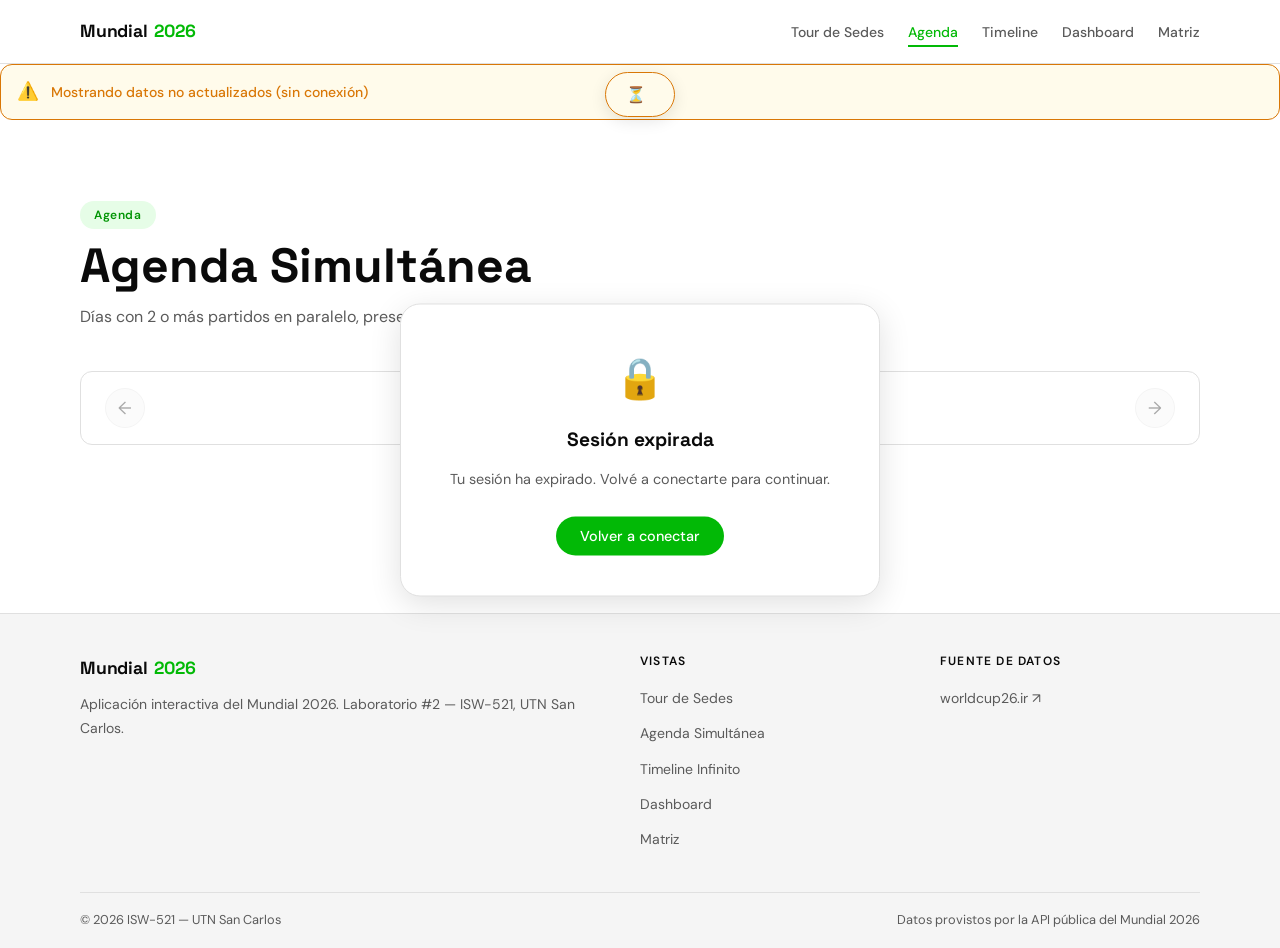
==== pages/agenda-simultanea.html @ 68c87b49 "(feat): UI/UX implemented" ====
<!DOCTYPE html>
<html lang="es">
<head>
  <meta charset="UTF-8">
  <meta name="viewport" content="width=device-width, initial-scale=1.0">
  <meta name="description" content="Agenda Simultánea — Mundial 2026. Días con partidos en paralelo.">
  <title>Agenda Simultánea — Mundial 2026</title>

  <link rel="stylesheet" href="../assets/css/styles.css">
  <link rel="stylesheet" href="../assets/css/components.css">
  <link rel="stylesheet" href="../assets/css/pages/agenda.css">
</head>
<body>

  <!-- Elementos globales requeridos por ui.js -->
  <div id="modal_overlay" class="modal_overlay" hidden></div>
  <div id="modal_sesion" class="modal_sesion" hidden role="dialog" aria-modal="false" aria-labelledby="modal_sesion_titulo">
    <span class="modal_sesion_icono" aria-hidden="true">🔒</span>
    <h2 id="modal_sesion_titulo">Sesión expirada</h2>
    <p>Tu sesión ha expirado. Volvé a conectarte para continuar.</p>
    <div class="modal_sesion_acciones">
      <button id="btn_reautenticar" class="btn btn_primary">Volver a conectar</button>
    </div>
  </div>

  <div id="banner_cache" class="banner_cache" hidden role="status" aria-live="polite">
    <span class="banner_cache_icono" aria-hidden="true">⚠️</span>
    <p>Mostrando datos no actualizados (sin conexión)</p>
  </div>

  <div id="banner_countdown" class="banner_countdown" hidden role="status" aria-live="polite">
    <span class="banner_countdown_icono" aria-hidden="true">⏳</span>
    <span id="texto_countdown" class="texto_countdown"></span>
  </div>

  <nav-bar></nav-bar>

  <main id="main-content">
    <section class="section" aria-labelledby="agenda-titulo">
      <div class="container">

        <header class="section_header">
          <span class="section_badge">Agenda</span>
          <h1 id="agenda-titulo">Agenda Simultánea</h1>
          <p>Días con 2 o más partidos en paralelo, presentados en columnas lado a lado.</p>
        </header>

        <!-- Navegación de fechas -->
        <div class="fecha_nav" aria-label="Navegación entre fechas">
          <button
            id="btn_fecha_anterior"
            class="fecha_nav_btn"
            aria-label="Fecha anterior"
            disabled
          >
            ←
          </button>

          <div class="fecha_nav_info">
            <span id="titulo_fecha" class="fecha_nav_titulo" aria-live="polite">
              Cargando...
            </span>
            <span id="contador_fecha" class="fecha_nav_contador" aria-live="polite"></span>
          </div>

          <button
            id="btn_fecha_siguiente"
            class="fecha_nav_btn"
            aria-label="Fecha siguiente"
            disabled
          >
            →
          </button>
        </div>

        <!-- Contenedor del layout dividido -->
        <div
          id="contenedor_agenda"
          aria-live="polite"
          aria-label="Partidos simultáneos de la fecha seleccionada"
        >
          <!-- Renderizado por agenda.js -->
        </div>

      </div>
    </section>
  </main>

  <site-footer></site-footer>

  <script src="../assets/js/components.js"></script>
  <script src="../assets/js/ui.js"></script>
  <script src="../assets/js/api.js"></script>
  <script src="../assets/js/pages/agenda.js"></script>

</body>
</html>
---- assets/css/styles.css ----
/* ============================================================
   styles.css — Mundial 2026
   Sistema de diseño global: variables, reset, tipografía,
   navbar, footer, botones, utilidades.
   Se carga en TODAS las páginas. Mobile-first.
   ============================================================ */

/* ── 1. Fuentes ─────────────────────────────────────────── */
@import url('https://fonts.googleapis.com/css2?family=DM+Sans:wght@300;400;500;600&family=Space+Grotesk:wght@600;700&display=swap');

/* ── 2. Variables CSS ───────────────────────────────────── */
:root {
  /* Colores principales */
  --color_primary:      #02B906;
  --color_primary_dark: #019504;
  --color_primary_bg:   #E6FDE7;
  --color_accent:       #FFDB00;
  --color_accent_dark:  #CEB000;

  /* Neutros */
  --color_bg:           #FFFFFF;
  --color_bg_secondary: #F5F5F5;
  --color_bg_card:      #FFFFFF;
  --color_text:         #0A0A0A;
  --color_text_muted:   #5A5A5A;
  --color_border:       #E0E0E0;

  /* Estados de error y advertencia */
  --color_error:        #DC2626;
  --color_error_bg:     #FEF2F2;
  --color_warning:      #D97706;
  --color_warning_bg:   #FFFBEB;
  --color_success:      #059669;
  --color_success_bg:   #ECFDF5;

  /* Sombras */
  --shadow_sm:  0 1px 3px rgba(0,0,0,0.08);
  --shadow_md:  0 4px 16px rgba(0,0,0,0.10);
  --shadow_lg:  0 8px 32px rgba(0,0,0,0.12);

  /* Tipografía */
  --font_body:    'DM Sans', sans-serif;
  --font_display: 'Space Grotesk', sans-serif;

  /* Espaciado */
  --spacing_xs: 0.5rem;
  --spacing_sm: 1rem;
  --spacing_md: 1.5rem;
  --spacing_lg: 2.5rem;
  --spacing_xl: 4rem;

  /* Radios */
  --radius_sm:   6px;
  --radius_md:   12px;
  --radius_lg:   20px;
  --radius_full: 9999px;

  /* Transiciones */
  --transition: 0.2s ease;

  /* Contenedor */
  --container_max: 1200px;
  --container_px:  1.25rem;

  /* Navbar */
  --navbar_h: 64px;
}

/* ── 3. Reset ───────────────────────────────────────────── */
*,
*::before,
*::after {
  box-sizing: border-box;
  margin: 0;
  padding: 0;
}

html {
  scroll-behavior: smooth;
  font-size: 16px;
}

body {
  font-family: var(--font_body);
  font-weight: 400;
  line-height: 1.7;
  color: var(--color_text);
  background-color: var(--color_bg);
  padding-top: var(--navbar_h);
}

img {
  max-width: 100%;
  height: auto;
  display: block;
}

a {
  color: inherit;
  text-decoration: none;
}

ul, ol { list-style: none; }

button {
  cursor: pointer;
  font-family: var(--font_body);
  border: none;
  background: none;
}

[id] {
  scroll-margin-top: calc(var(--navbar_h) + var(--spacing_sm));
}

/* ── 4. Tipografía ──────────────────────────────────────── */
h1, h2, h3, h4 {
  font-family: var(--font_display);
  line-height: 1.2;
  color: var(--color_text);
}

h1 { font-size: clamp(1.8rem, 4vw, 3rem); }
h2 { font-size: clamp(1.4rem, 3vw, 2.2rem); }
h3 { font-size: clamp(1.1rem, 2.5vw, 1.5rem); }
h4 { font-size: clamp(0.95rem, 2vw, 1.1rem); }

p {
  color: var(--color_text_muted);
  font-size: clamp(0.9rem, 2vw, 1rem);
  line-height: 1.75;
}

/* ── 5. Contenedor ──────────────────────────────────────── */
.container {
  width: 100%;
  max-width: var(--container_max);
  margin-inline: auto;
  padding-inline: var(--container_px);
}

/* ── 6. Navbar ──────────────────────────────────────────── */
.navbar {
  position: fixed;
  top: 0;
  left: 0;
  right: 0;
  height: var(--navbar_h);
  background-color: var(--color_bg);
  border-bottom: 1px solid var(--color_border);
  z-index: 1000;
  transition: box-shadow var(--transition);
}

.navbar.scrolled {
  box-shadow: var(--shadow_md);
}

.navbar_inner {
  display: flex;
  align-items: center;
  justify-content: space-between;
  height: 100%;
  gap: var(--spacing_sm);
}

/* Logo */
.navbar_logo {
  display: flex;
  align-items: center;
  gap: 0.4rem;
  font-family: var(--font_display);
  font-size: 1.1rem;
  font-weight: 700;
  color: var(--color_text);
  flex-shrink: 0;
  letter-spacing: -0.01em;
}

.navbar_logo span {
  color: var(--color_primary);
}

/* Links desktop — Flexbox */
.navbar_links {
  display: none;
  align-items: center;
  gap: var(--spacing_md);
}

.navbar_links a {
  font-size: 0.875rem;
  font-weight: 500;
  color: var(--color_text_muted);
  padding: 0.25rem 0;
  border-bottom: 2px solid transparent;
  transition: color var(--transition), border-color var(--transition);
  white-space: nowrap;
}

.navbar_links a:hover,
.navbar_links a.active {
  color: var(--color_primary);
  border-bottom-color: var(--color_primary);
}

/* Botón hamburger */
.btn_menu {
  width: 40px;
  height: 40px;
  display: flex;
  flex-direction: column;
  align-items: center;
  justify-content: center;
  gap: 5px;
  border-radius: var(--radius_sm);
  border: 1px solid var(--color_border);
  background: var(--color_bg_secondary);
  flex-shrink: 0;
}

.btn_menu span {
  display: block;
  width: 20px;
  height: 2px;
  background: var(--color_text);
  border-radius: 2px;
  transition: transform var(--transition), opacity var(--transition);
}

.btn_menu.open span:nth-child(1) { transform: translateY(7px) rotate(45deg); }
.btn_menu.open span:nth-child(2) { opacity: 0; }
.btn_menu.open span:nth-child(3) { transform: translateY(-7px) rotate(-45deg); }

/* Menú móvil */
.navbar_mobile {
  display: none;
  flex-direction: column;
  background: var(--color_bg);
  border-top: 1px solid var(--color_border);
  padding: var(--spacing_sm) var(--container_px);
  gap: 0;
  position: fixed;
  top: var(--navbar_h);
  left: 0;
  right: 0;
  z-index: 999;
  box-shadow: var(--shadow_md);
}

.navbar_mobile.open {
  display: flex;
}

.navbar_mobile a {
  padding: 0.75rem 0;
  font-size: 0.95rem;
  font-weight: 500;
  color: var(--color_text_muted);
  border-bottom: 1px solid var(--color_border);
  transition: color var(--transition);
}

.navbar_mobile a:last-child {
  border-bottom: none;
}

.navbar_mobile a:hover,
.navbar_mobile a.active {
  color: var(--color_primary);
}

/* ── 7. Footer ──────────────────────────────────────────── */
.footer {
  background: var(--color_bg_secondary);
  border-top: 1px solid var(--color_border);
  padding: var(--spacing_lg) 0 var(--spacing_sm);
  margin-top: var(--spacing_xl);
}

.footer_grid {
  display: grid;
  grid-template-columns: 1fr;
  gap: var(--spacing_lg);
  margin-bottom: var(--spacing_lg);
}

.footer_brand p {
  margin-top: var(--spacing_xs);
  font-size: 0.875rem;
}

.footer_col h4 {
  font-family: var(--font_body);
  font-size: 0.75rem;
  font-weight: 600;
  letter-spacing: 0.1em;
  text-transform: uppercase;
  color: var(--color_text);
  margin-bottom: var(--spacing_sm);
}

.footer_col ul {
  display: flex;
  flex-direction: column;
  gap: 0.5rem;
}

.footer_col ul a {
  font-size: 0.875rem;
  color: var(--color_text_muted);
  transition: color var(--transition);
}

.footer_col ul a:hover {
  color: var(--color_primary);
}

.footer_bottom {
  padding-top: var(--spacing_sm);
  border-top: 1px solid var(--color_border);
  display: flex;
  flex-direction: column;
  align-items: center;
  gap: 0.4rem;
  text-align: center;
}

.footer_bottom p {
  font-size: 0.8rem;
  color: var(--color_text_muted);
}

/* ── 8. Botones globales ────────────────────────────────── */
.btn {
  display: inline-flex;
  align-items: center;
  gap: 0.5rem;
  padding: 0.65rem 1.5rem;
  border-radius: var(--radius_full);
  font-size: 0.9rem;
  font-weight: 500;
  font-family: var(--font_body);
  transition: background var(--transition), transform var(--transition), box-shadow var(--transition);
  cursor: pointer;
  border: none;
}

.btn:hover {
  transform: translateY(-2px);
  box-shadow: var(--shadow_md);
}

.btn_primary {
  background: var(--color_primary);
  color: #fff;
}

.btn_primary:hover {
  background: var(--color_primary_dark);
}

.btn_outline {
  background: transparent;
  color: var(--color_primary);
  border: 1.5px solid var(--color_primary);
}

.btn_outline:hover {
  background: var(--color_primary_bg);
}

.btn_accent {
  background: var(--color_accent);
  color: #fff;
}

.btn_accent:hover {
  background: var(--color_accent_dark);
}

/* ── 9. Secciones ───────────────────────────────────────── */
.section {
  padding: var(--spacing_xl) 0;
}

.section_header {
  margin-bottom: var(--spacing_lg);
}

.section_header p {
  max-width: 600px;
  margin-top: var(--spacing_xs);
}

.section_badge {
  display: inline-block;
  padding: 0.25rem 0.875rem;
  background: var(--color_primary_bg);
  color: var(--color_primary_dark);
  border-radius: var(--radius_full);
  font-size: 0.75rem;
  font-weight: 600;
  letter-spacing: 0.05em;
  margin-bottom: var(--spacing_xs);
}

/* ── 10. Accesibilidad ──────────────────────────────────── */
:focus-visible {
  outline: 2px solid var(--color_primary);
  outline-offset: 3px;
  border-radius: var(--radius_sm);
}

@media (prefers-reduced-motion: reduce) {
  *, *::before, *::after {
    animation-duration: 0.01ms !important;
    transition-duration: 0.01ms !important;
    scroll-behavior: auto !important;
  }
}

/* ── 11. Breakpoints ────────────────────────────────────── */

/* Tablet: 768px */
@media (min-width: 768px) {
  :root {
    --container_px: 2rem;
  }

  .navbar_links {
    display: flex;
  }

  .btn_menu {
    display: none;
  }

  .footer_grid {
    grid-template-columns: 1.5fr 1fr 1fr;
  }

  .footer_bottom {
    flex-direction: row;
    justify-content: space-between;
    text-align: left;
  }
}

/* Desktop: 1024px */
@media (min-width: 1024px) {
  :root {
    --container_px: 2.5rem;
  }

  .footer_grid {
    grid-template-columns: 2fr 1fr 1fr;
  }
}
---- assets/css/components.css ----
/* ============================================================
   components.css — Mundial 2026
   Estilos de piezas reutilizables generadas por ui.js:
   modal de sesión, countdown, banner de caché, skeletons,
   mensajes de error y estado vacío.
   Se carga en TODAS las páginas junto con styles.css.
   ============================================================ */

/* ── 1. Overlay del modal ───────────────────────────────── */

/*
  El overlay cubre toda la pantalla detrás del modal.
  position: fixed lo fija al viewport, no al documento.
  z-index: 1100 — por encima del navbar (z-index: 1000).
*/
.modal_overlay {
  position: fixed;
  inset: 0;
  background: rgba(0, 0, 0, 0.55);
  z-index: 1100;
  backdrop-filter: blur(4px);
}

/* ── 2. Modal de sesión expirada (401) ──────────────────── */

.modal_sesion {
  position: fixed;
  top: 50%;
  left: 50%;
  transform: translate(-50%, -50%);
  z-index: 1200;
  background: var(--color_bg_card);
  border: 1px solid var(--color_border);
  border-radius: var(--radius_lg);
  padding: var(--spacing_lg);
  width: min(480px, 90vw);
  box-shadow: var(--shadow_lg);
  display: flex;
  flex-direction: column;
  gap: var(--spacing_sm);
}

/*
  min() elige el valor más pequeño entre 480px y 90vw.
  En móvil (menos de 533px) el modal usa el 90% del ancho.
  En desktop usa 480px fijos. Evita overflow horizontal
  sin necesitar media queries.
*/

.modal_sesion_icono {
  font-size: 2.5rem;
  text-align: center;
}

.modal_sesion h2 {
  font-size: 1.2rem;
  text-align: center;
  color: var(--color_text);
}

.modal_sesion p {
  text-align: center;
  font-size: 0.9rem;
}

.modal_sesion_acciones {
  display: flex;
  justify-content: center;
  margin-top: var(--spacing_xs);
}

/* ── 3. Banner de countdown (429) ───────────────────────── */

/*
  El banner se fija en la parte superior de la página,
  debajo del navbar, para no interferir con el contenido.
  calc() suma la altura del navbar al top para no taparlo.
*/
.banner_countdown {
  position: fixed;
  top: calc(var(--navbar_h) + 8px);
  left: 50%;
  transform: translateX(-50%);
  z-index: 900;
  background: var(--color_warning_bg);
  border: 1px solid var(--color_warning);
  border-radius: var(--radius_full);
  padding: 0.5rem 1.25rem;
  display: flex;
  align-items: center;
  gap: 0.5rem;
  box-shadow: var(--shadow_md);
  max-width: min(520px, 90vw);
  width: max-content;
}

.banner_countdown_icono {
  font-size: 1rem;
  flex-shrink: 0;
}

.texto_countdown {
  font-size: 0.875rem;
  font-weight: 500;
  color: var(--color_warning);
  white-space: nowrap;
}

/* ── 4. Banner de datos no actualizados (caché) ─────────── */

.banner_cache {
  background: var(--color_warning_bg);
  border: 1px solid var(--color_warning);
  border-radius: var(--radius_md);
  padding: 0.75rem 1rem;
  display: flex;
  align-items: center;
  gap: 0.75rem;
  margin-bottom: var(--spacing_sm);
}

.banner_cache_icono {
  font-size: 1.1rem;
  flex-shrink: 0;
}

.banner_cache p {
  font-size: 0.875rem;
  font-weight: 500;
  color: var(--color_warning);
  margin: 0;
}

/* ── 5. Skeletons de carga ──────────────────────────────── */

/*
  Los skeletons usan una animación de pulso para indicar
  que hay contenido cargando. El gradiente animado simula
  un brillo que se desplaza de izquierda a derecha.
*/

@keyframes skeleton_pulse {
  0%   { background-position: -200% 0; }
  100% { background-position: 200% 0; }
}

.skeleton_base {
  background: linear-gradient(
    90deg,
    var(--color_border) 25%,
    var(--color_bg_secondary) 50%,
    var(--color_border) 75%
  );
  background-size: 200% 100%;
  animation: skeleton_pulse 1.5s ease-in-out infinite;
  border-radius: var(--radius_md);
}

/* Variante tipo card — para grids de sedes y partidos */
.skeleton_card {
  height: 180px;
  width: 100%;
}

/* Variante tipo fila — para listas y agenda */
.skeleton_fila {
  height: 64px;
  width: 100%;
  border-radius: var(--radius_sm);
}

/* Variante tipo celda — para la matriz de enfrentamientos */
.skeleton_celda {
  height: 48px;
  width: 100%;
  border-radius: var(--radius_sm);
}

/* ── 6. Estado de error ─────────────────────────────────── */

.estado_error {
  display: flex;
  flex-direction: column;
  align-items: center;
  gap: var(--spacing_sm);
  padding: var(--spacing_lg);
  background: var(--color_error_bg);
  border: 1px solid var(--color_error);
  border-radius: var(--radius_md);
  text-align: center;
}

.estado_error_icono {
  font-size: 2rem;
}

.estado_error_mensaje {
  font-size: 0.9rem;
  color: var(--color_error);
  font-weight: 500;
}

.estado_error_btn {
  margin-top: var(--spacing_xs);
  color: var(--color_error);
  border-color: var(--color_error);
}

.estado_error_btn:hover {
  background: var(--color_error_bg);
}

/* ── 7. Estado vacío ────────────────────────────────────── */

.estado_vacio {
  display: flex;
  flex-direction: column;
  align-items: center;
  gap: var(--spacing_sm);
  padding: var(--spacing_lg);
  text-align: center;
}

.estado_vacio_icono {
  font-size: 2.5rem;
  opacity: 0.5;
}

.estado_vacio_mensaje {
  font-size: 0.9rem;
  color: var(--color_text_muted);
}

/* ── 8. Cards genéricas ─────────────────────────────────── */

/*
  Estilo de card base reutilizable en varias vistas.
  Cada página puede extenderla con clases adicionales.
*/
.card {
  background: var(--color_bg_card);
  border: 1px solid var(--color_border);
  border-radius: var(--radius_md);
  padding: var(--spacing_md);
  transition: transform var(--transition), box-shadow var(--transition);
}

.card:hover {
  transform: translateY(-3px);
  box-shadow: var(--shadow_md);
}

.card_titulo {
  font-family: var(--font_display);
  font-size: 1rem;
  font-weight: 700;
  color: var(--color_text);
  margin-bottom: 0.4rem;
}

.card_subtitulo {
  font-size: 0.82rem;
  color: var(--color_text_muted);
}

/* ── 9. Badge de estado ─────────────────────────────────── */

/*
  Badges de estado para partidos: jugado, pendiente, en vivo.
*/
.badge {
  display: inline-block;
  padding: 0.2rem 0.65rem;
  border-radius: var(--radius_full);
  font-size: 0.72rem;
  font-weight: 600;
  letter-spacing: 0.04em;
}

.badge_jugado {
  background: var(--color_success_bg);
  color: var(--color_success);
}

.badge_pendiente {
  background: var(--color_bg_secondary);
  color: var(--color_text_muted);
}

.badge_en_vivo {
  background: var(--color_error_bg);
  color: var(--color_error);
  animation: badge_pulso 1.5s ease-in-out infinite;
}

@keyframes badge_pulso {
  0%, 100% { opacity: 1; }
  50%       { opacity: 0.6; }
}

/* ── 10. Indicador de carga global ──────────────────────── */

/*
  Spinner simple para estados de carga puntuales
  dentro de botones o elementos pequeños.
*/
.spinner {
  width: 18px;
  height: 18px;
  border: 2px solid var(--color_border);
  border-top-color: var(--color_primary);
  border-radius: 50%;
  animation: spinner_girar 0.7s linear infinite;
  flex-shrink: 0;
}

@keyframes spinner_girar {
  to { transform: rotate(360deg); }
}
---- assets/css/pages/agenda.css ----
/* ============================================================
   agenda.css — Mundial 2026
   Estilos exclusivos de agenda-simultanea.html.
   Objetivo técnico: layout dividido por columnas (partidos
   simultáneos) con navegación entre fechas.
   Mobile-first.
   ============================================================ */

/* ── 1. Navegación de fechas ────────────────────────────── */

/*
  Flexbox centra los controles anterior/siguiente
  alrededor del título de la fecha activa.
*/
.fecha_nav {
  display: flex;
  align-items: center;
  justify-content: space-between;
  gap: var(--spacing_sm);
  margin-bottom: var(--spacing_lg);
  background: var(--color_bg_card);
  border: 1px solid var(--color_border);
  border-radius: var(--radius_md);
  padding: var(--spacing_sm) var(--spacing_md);
}

.fecha_nav_btn {
  display: flex;
  align-items: center;
  justify-content: center;
  width: 40px;
  height: 40px;
  border-radius: var(--radius_full);
  border: 1.5px solid var(--color_border);
  background: var(--color_bg_secondary);
  color: var(--color_text);
  font-size: 1.1rem;
  flex-shrink: 0;
  transition: background var(--transition), border-color var(--transition);
}

.fecha_nav_btn:hover:not(:disabled) {
  background: var(--color_primary_bg);
  border-color: var(--color_primary);
  color: var(--color_primary);
}

/*
  El botón deshabilitado cuando no hay fecha anterior/siguiente.
  opacity reduce su presencia visual sin ocultarlo — sigue
  ocupando espacio para que el layout no se desplace.
*/
.fecha_nav_btn:disabled {
  opacity: 0.35;
  cursor: not-allowed;
}

.fecha_nav_info {
  display: flex;
  flex-direction: column;
  align-items: center;
  gap: 0.2rem;
  flex: 1;
  min-width: 0;
}

.fecha_nav_titulo {
  font-family: var(--font_display);
  font-size: clamp(1rem, 2.5vw, 1.3rem);
  font-weight: 700;
  color: var(--color_text);
  text-align: center;
}

.fecha_nav_contador {
  font-size: 0.78rem;
  color: var(--color_text_muted);
}

/* ── 2. Layout dividido — columnas de partidos ──────────── */

/*
  En móvil: columna única, los partidos se apilan.
  En tablet+: columnas automáticas con minmax.
  auto-fit ajusta el número de columnas según el espacio.
  minmax(280px, 1fr) garantiza un mínimo de 280px por columna.
*/
.agenda_columnas {
  display: grid;
  grid-template-columns: 1fr;
  gap: var(--spacing_md);
  align-items: start;
}

/* ── 3. Columna individual de partido ───────────────────── */

.agenda_columna {
  display: flex;
  flex-direction: column;
  gap: var(--spacing_xs);
}

.agenda_columna_header {
  display: flex;
  align-items: center;
  justify-content: space-between;
  padding: 0.6rem var(--spacing_sm);
  background: var(--color_primary_bg);
  border-radius: var(--radius_sm);
  border-left: 3px solid var(--color_primary);
}

.agenda_columna_hora {
  font-family: var(--font_display);
  font-size: 0.85rem;
  font-weight: 700;
  color: var(--color_primary);
}

.agenda_columna_fase {
  font-size: 0.72rem;
  color: var(--color_text_muted);
}

/* ── 4. Card de partido en la agenda ────────────────────── */

.agenda_partido {
  background: var(--color_bg_card);
  border: 1px solid var(--color_border);
  border-radius: var(--radius_md);
  padding: var(--spacing_md);
  display: flex;
  flex-direction: column;
  gap: var(--spacing_sm);
}

.agenda_partido_equipos {
  display: grid;
  grid-template-columns: 1fr auto 1fr;
  align-items: center;
  gap: var(--spacing_xs);
}

.agenda_equipo {
  display: flex;
  flex-direction: column;
  align-items: center;
  gap: 0.2rem;
}

.agenda_equipo_nombre {
  font-size: 0.875rem;
  font-weight: 600;
  color: var(--color_text);
  text-align: center;
  line-height: 1.3;
}

.agenda_equipo_pais {
  font-size: 0.72rem;
  color: var(--color_text_muted);
}

.agenda_marcador {
  font-family: var(--font_display);
  font-size: 1.4rem;
  font-weight: 700;
  color: var(--color_primary);
  text-align: center;
  padding: 0.25rem 0.5rem;
  min-width: 64px;
}

.agenda_vs {
  font-size: 0.78rem;
  font-weight: 600;
  color: var(--color_text_muted);
  text-align: center;
}

.agenda_partido_footer {
  display: flex;
  align-items: center;
  justify-content: space-between;
  padding-top: var(--spacing_xs);
  border-top: 1px solid var(--color_border);
}

.agenda_partido_sede {
  font-size: 0.75rem;
  color: var(--color_text_muted);
  display: flex;
  align-items: center;
  gap: 0.3rem;
}

/* ── 5. Skeletons del layout dividido ───────────────────── */

/*
  Cuando no hay datos en caché y falla la red,
  el layout muestra skeletons en cada columna
  en lugar de una pantalla en blanco.
*/
.agenda_skeleton_grid {
  display: grid;
  grid-template-columns: 1fr;
  gap: var(--spacing_md);
}

.agenda_skeleton_columna {
  display: flex;
  flex-direction: column;
  gap: var(--spacing_xs);
}

/* ── 6. Estado: solo un partido ese día ─────────────────── */

/*
  La agenda solo muestra días con 2+ partidos simultáneos.
  Si la fecha seleccionada tiene un solo partido o ninguno,
  se muestra este estado.
*/
.agenda_un_partido {
  grid-column: 1 / -1;
  text-align: center;
  padding: var(--spacing_lg);
  background: var(--color_bg_secondary);
  border-radius: var(--radius_md);
  border: 1px solid var(--color_border);
}

.agenda_un_partido p {
  font-size: 0.9rem;
  color: var(--color_text_muted);
}

/* ── 7. Breakpoints ─────────────────────────────────────── */

/* Tablet: 768px */
@media (min-width: 768px) {
  .agenda_columnas {
    grid-template-columns: repeat(auto-fit, minmax(280px, 1fr));
  }

  .agenda_skeleton_grid {
    grid-template-columns: repeat(2, 1fr);
  }
}

/* Desktop: 1024px */
@media (min-width: 1024px) {
  .agenda_columnas {
    grid-template-columns: repeat(auto-fit, minmax(300px, 1fr));
  }
}
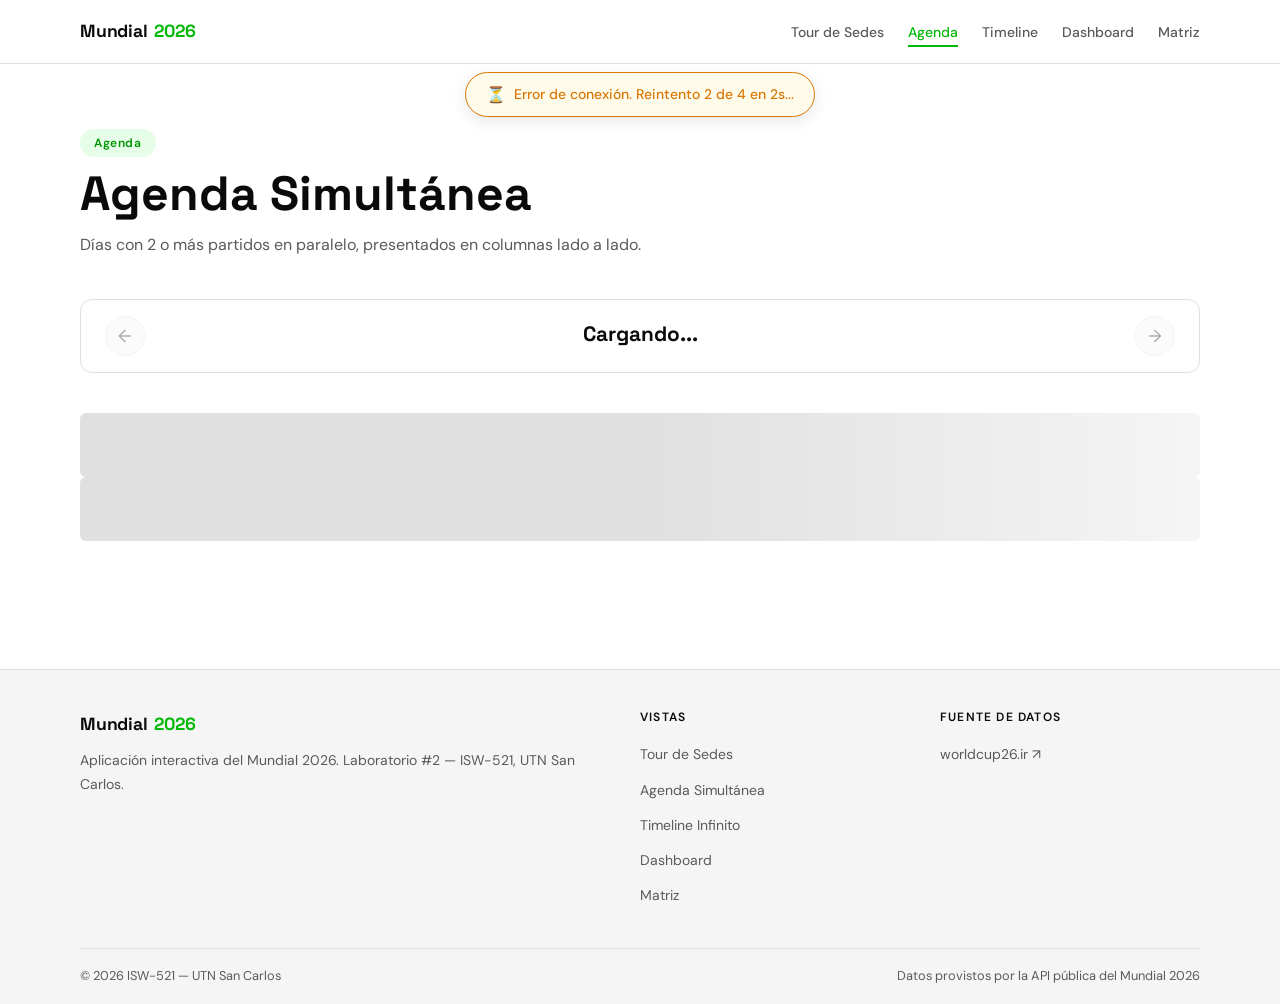
==== commit 60e8a6bf: "(docs): Documentation and minor UX changes" ====
--- a/pages/agenda-simultanea.html
+++ b/pages/agenda-simultanea.html
@@ -4,7 +4,7 @@
   <meta charset="UTF-8">
   <meta name="viewport" content="width=device-width, initial-scale=1.0">
   <meta name="description" content="Agenda Simultánea — Mundial 2026. Días con partidos en paralelo.">
-  <title>Agenda Simultánea — Mundial 2026</title>
+  <title>Agenda Simultánea</title>
 
   <link rel="stylesheet" href="../assets/css/styles.css">
   <link rel="stylesheet" href="../assets/css/components.css">
--- a/assets/css/styles.css
+++ b/assets/css/styles.css
@@ -1,14 +1,7 @@
-/* ============================================================
-   styles.css — Mundial 2026
-   Sistema de diseño global: variables, reset, tipografía,
-   navbar, footer, botones, utilidades.
-   Se carga en TODAS las páginas. Mobile-first.
-   ============================================================ */
-
-/* ── 1. Fuentes ─────────────────────────────────────────── */
+/* Fuentes */
 @import url('https://fonts.googleapis.com/css2?family=DM+Sans:wght@300;400;500;600&family=Space+Grotesk:wght@600;700&display=swap');
 
-/* ── 2. Variables CSS ───────────────────────────────────── */
+/* Variables CSS */
 :root {
   /* Colores principales */
   --color_primary:      #02B906;
@@ -66,7 +59,7 @@
   --navbar_h: 64px;
 }
 
-/* ── 3. Reset ───────────────────────────────────────────── */
+/* Reset */
 *,
 *::before,
 *::after {
@@ -113,7 +106,7 @@
   scroll-margin-top: calc(var(--navbar_h) + var(--spacing_sm));
 }
 
-/* ── 4. Tipografía ──────────────────────────────────────── */
+/* Tipografía */
 h1, h2, h3, h4 {
   font-family: var(--font_display);
   line-height: 1.2;
@@ -131,7 +124,7 @@
   line-height: 1.75;
 }
 
-/* ── 5. Contenedor ──────────────────────────────────────── */
+/* Contenedor */
 .container {
   width: 100%;
   max-width: var(--container_max);
@@ -139,7 +132,7 @@
   padding-inline: var(--container_px);
 }
 
-/* ── 6. Navbar ──────────────────────────────────────────── */
+/* Navbar */
 .navbar {
   position: fixed;
   top: 0;
@@ -270,7 +263,7 @@
   color: var(--color_primary);
 }
 
-/* ── 7. Footer ──────────────────────────────────────────── */
+/* Footer */
 .footer {
   background: var(--color_bg_secondary);
   border-top: 1px solid var(--color_border);
@@ -331,7 +324,7 @@
   color: var(--color_text_muted);
 }
 
-/* ── 8. Botones globales ────────────────────────────────── */
+/* Botones globales */
 .btn {
   display: inline-flex;
   align-items: center;
@@ -379,7 +372,7 @@
   background: var(--color_accent_dark);
 }
 
-/* ── 9. Secciones ───────────────────────────────────────── */
+/* Secciones */
 .section {
   padding: var(--spacing_xl) 0;
 }
@@ -405,7 +398,78 @@
   margin-bottom: var(--spacing_xs);
 }
 
-/* ── 10. Accesibilidad ──────────────────────────────────── */
+/* Index */
+.vistas_grid {
+  display: grid;
+  grid-template-columns: 1fr;
+  gap: var(--spacing_sm);
+  margin-top: var(--spacing_lg);
+}
+
+.vista_card {
+  display: flex;
+  align-items: center;
+  gap: var(--spacing_md);
+  padding: var(--spacing_md);
+  background: var(--color_bg_card);
+  border: 1.5px solid var(--color_border);
+  border-radius: var(--radius_md);
+  transition: border-color var(--transition), transform var(--transition), box-shadow var(--transition);
+}
+
+.vista_card:hover {
+  border-color: var(--color_primary);
+  transform: translateY(-2px);
+  box-shadow: var(--shadow_md);
+}
+
+.vista_icono {
+  font-size: 2rem;
+  flex-shrink: 0;
+}
+
+.vista_info {
+  flex: 1;
+  min-width: 0;
+}
+
+.vista_titulo {
+  font-size: 1rem;
+  font-weight: 700;
+  color: var(--color_text);
+  margin-bottom: 0.2rem;
+}
+
+.vista_desc {
+  font-size: 0.85rem;
+  color: var(--color_text_muted);
+  line-height: 1.5;
+}
+
+.vista_flecha {
+  font-size: 1.2rem;
+  color: var(--color_primary);
+  flex-shrink: 0;
+  transition: transform var(--transition);
+}
+
+.vista_card:hover .vista_flecha {
+  transform: translateX(4px);
+}
+
+@media (min-width: 768px) {
+  .vistas_grid {
+    grid-template-columns: repeat(2, 1fr);
+  }
+}
+
+@media (min-width: 1024px) {
+  .vistas_grid {
+    grid-template-columns: repeat(3, 1fr);
+  }
+}
+
+/* Accesibilidad */
 :focus-visible {
   outline: 2px solid var(--color_primary);
   outline-offset: 3px;
@@ -420,7 +484,7 @@
   }
 }
 
-/* ── 11. Breakpoints ────────────────────────────────────── */
+/* Breakpoints */
 
 /* Tablet: 768px */
 @media (min-width: 768px) {
--- a/assets/css/components.css
+++ b/assets/css/components.css
@@ -1,18 +1,5 @@
-/* ============================================================
-   components.css — Mundial 2026
-   Estilos de piezas reutilizables generadas por ui.js:
-   modal de sesión, countdown, banner de caché, skeletons,
-   mensajes de error y estado vacío.
-   Se carga en TODAS las páginas junto con styles.css.
-   ============================================================ */
-
-/* ── 1. Overlay del modal ───────────────────────────────── */
-
-/*
-  El overlay cubre toda la pantalla detrás del modal.
-  position: fixed lo fija al viewport, no al documento.
-  z-index: 1100 — por encima del navbar (z-index: 1000).
-*/
+[hidden] { display: none !important; }
+
 .modal_overlay {
   position: fixed;
   inset: 0;
@@ -21,7 +8,7 @@
   backdrop-filter: blur(4px);
 }
 
-/* ── 2. Modal de sesión expirada (401) ──────────────────── */
+/* Modal de sesión expirada (401) */
 
 .modal_sesion {
   position: fixed;
@@ -40,13 +27,6 @@
   gap: var(--spacing_sm);
 }
 
-/*
-  min() elige el valor más pequeño entre 480px y 90vw.
-  En móvil (menos de 533px) el modal usa el 90% del ancho.
-  En desktop usa 480px fijos. Evita overflow horizontal
-  sin necesitar media queries.
-*/
-
 .modal_sesion_icono {
   font-size: 2.5rem;
   text-align: center;
@@ -69,13 +49,8 @@
   margin-top: var(--spacing_xs);
 }
 
-/* ── 3. Banner de countdown (429) ───────────────────────── */
-
-/*
-  El banner se fija en la parte superior de la página,
-  debajo del navbar, para no interferir con el contenido.
-  calc() suma la altura del navbar al top para no taparlo.
-*/
+/* Banner de countdown (429) */
+
 .banner_countdown {
   position: fixed;
   top: calc(var(--navbar_h) + 8px);
@@ -106,7 +81,7 @@
   white-space: nowrap;
 }
 
-/* ── 4. Banner de datos no actualizados (caché) ─────────── */
+/* Banner de datos no actualizados (caché) */
 
 .banner_cache {
   background: var(--color_warning_bg);
@@ -131,13 +106,7 @@
   margin: 0;
 }
 
-/* ── 5. Skeletons de carga ──────────────────────────────── */
-
-/*
-  Los skeletons usan una animación de pulso para indicar
-  que hay contenido cargando. El gradiente animado simula
-  un brillo que se desplaza de izquierda a derecha.
-*/
+/* Skeletons de carga */
 
 @keyframes skeleton_pulse {
   0%   { background-position: -200% 0; }
@@ -156,27 +125,27 @@
   border-radius: var(--radius_md);
 }
 
-/* Variante tipo card — para grids de sedes y partidos */
+/* Variante tipo card - para grids de sedes y partidos */
 .skeleton_card {
   height: 180px;
   width: 100%;
 }
 
-/* Variante tipo fila — para listas y agenda */
+/* Variante tipo fila - para listas y agenda */
 .skeleton_fila {
   height: 64px;
   width: 100%;
   border-radius: var(--radius_sm);
 }
 
-/* Variante tipo celda — para la matriz de enfrentamientos */
+/* Variante tipo celda - para la matriz de enfrentamientos */
 .skeleton_celda {
   height: 48px;
   width: 100%;
   border-radius: var(--radius_sm);
 }
 
-/* ── 6. Estado de error ─────────────────────────────────── */
+/* Estado de error */
 
 .estado_error {
   display: flex;
@@ -210,7 +179,7 @@
   background: var(--color_error_bg);
 }
 
-/* ── 7. Estado vacío ────────────────────────────────────── */
+/* Estado vacío */
 
 .estado_vacio {
   display: flex;
@@ -231,7 +200,7 @@
   color: var(--color_text_muted);
 }
 
-/* ── 8. Cards genéricas ─────────────────────────────────── */
+/* Cards genéricas */
 
 /*
   Estilo de card base reutilizable en varias vistas.
@@ -263,7 +232,7 @@
   color: var(--color_text_muted);
 }
 
-/* ── 9. Badge de estado ─────────────────────────────────── */
+/* Badge de estado */
 
 /*
   Badges de estado para partidos: jugado, pendiente, en vivo.
@@ -298,12 +267,8 @@
   50%       { opacity: 0.6; }
 }
 
-/* ── 10. Indicador de carga global ──────────────────────── */
-
-/*
-  Spinner simple para estados de carga puntuales
-  dentro de botones o elementos pequeños.
-*/
+/* Indicador de carga global */
+
 .spinner {
   width: 18px;
   height: 18px;
--- a/assets/css/pages/agenda.css
+++ b/assets/css/pages/agenda.css
@@ -1,17 +1,3 @@
-/* ============================================================
-   agenda.css — Mundial 2026
-   Estilos exclusivos de agenda-simultanea.html.
-   Objetivo técnico: layout dividido por columnas (partidos
-   simultáneos) con navegación entre fechas.
-   Mobile-first.
-   ============================================================ */
-
-/* ── 1. Navegación de fechas ────────────────────────────── */
-
-/*
-  Flexbox centra los controles anterior/siguiente
-  alrededor del título de la fecha activa.
-*/
 .fecha_nav {
   display: flex;
   align-items: center;
@@ -45,11 +31,6 @@
   color: var(--color_primary);
 }
 
-/*
-  El botón deshabilitado cuando no hay fecha anterior/siguiente.
-  opacity reduce su presencia visual sin ocultarlo — sigue
-  ocupando espacio para que el layout no se desplace.
-*/
 .fecha_nav_btn:disabled {
   opacity: 0.35;
   cursor: not-allowed;
@@ -77,14 +58,6 @@
   color: var(--color_text_muted);
 }
 
-/* ── 2. Layout dividido — columnas de partidos ──────────── */
-
-/*
-  En móvil: columna única, los partidos se apilan.
-  En tablet+: columnas automáticas con minmax.
-  auto-fit ajusta el número de columnas según el espacio.
-  minmax(280px, 1fr) garantiza un mínimo de 280px por columna.
-*/
 .agenda_columnas {
   display: grid;
   grid-template-columns: 1fr;
@@ -92,8 +65,6 @@
   align-items: start;
 }
 
-/* ── 3. Columna individual de partido ───────────────────── */
-
 .agenda_columna {
   display: flex;
   flex-direction: column;
@@ -122,7 +93,7 @@
   color: var(--color_text_muted);
 }
 
-/* ── 4. Card de partido en la agenda ────────────────────── */
+/* Card de partido en la agenda  */
 
 .agenda_partido {
   background: var(--color_bg_card);
@@ -194,13 +165,6 @@
   gap: 0.3rem;
 }
 
-/* ── 5. Skeletons del layout dividido ───────────────────── */
-
-/*
-  Cuando no hay datos en caché y falla la red,
-  el layout muestra skeletons en cada columna
-  en lugar de una pantalla en blanco.
-*/
 .agenda_skeleton_grid {
   display: grid;
   grid-template-columns: 1fr;
@@ -213,13 +177,8 @@
   gap: var(--spacing_xs);
 }
 
-/* ── 6. Estado: solo un partido ese día ─────────────────── */
-
-/*
-  La agenda solo muestra días con 2+ partidos simultáneos.
-  Si la fecha seleccionada tiene un solo partido o ninguno,
-  se muestra este estado.
-*/
+/* Estado: solo un partido ese día */
+
 .agenda_un_partido {
   grid-column: 1 / -1;
   text-align: center;
@@ -234,7 +193,7 @@
   color: var(--color_text_muted);
 }
 
-/* ── 7. Breakpoints ─────────────────────────────────────── */
+/* Breakpoints */
 
 /* Tablet: 768px */
 @media (min-width: 768px) {
